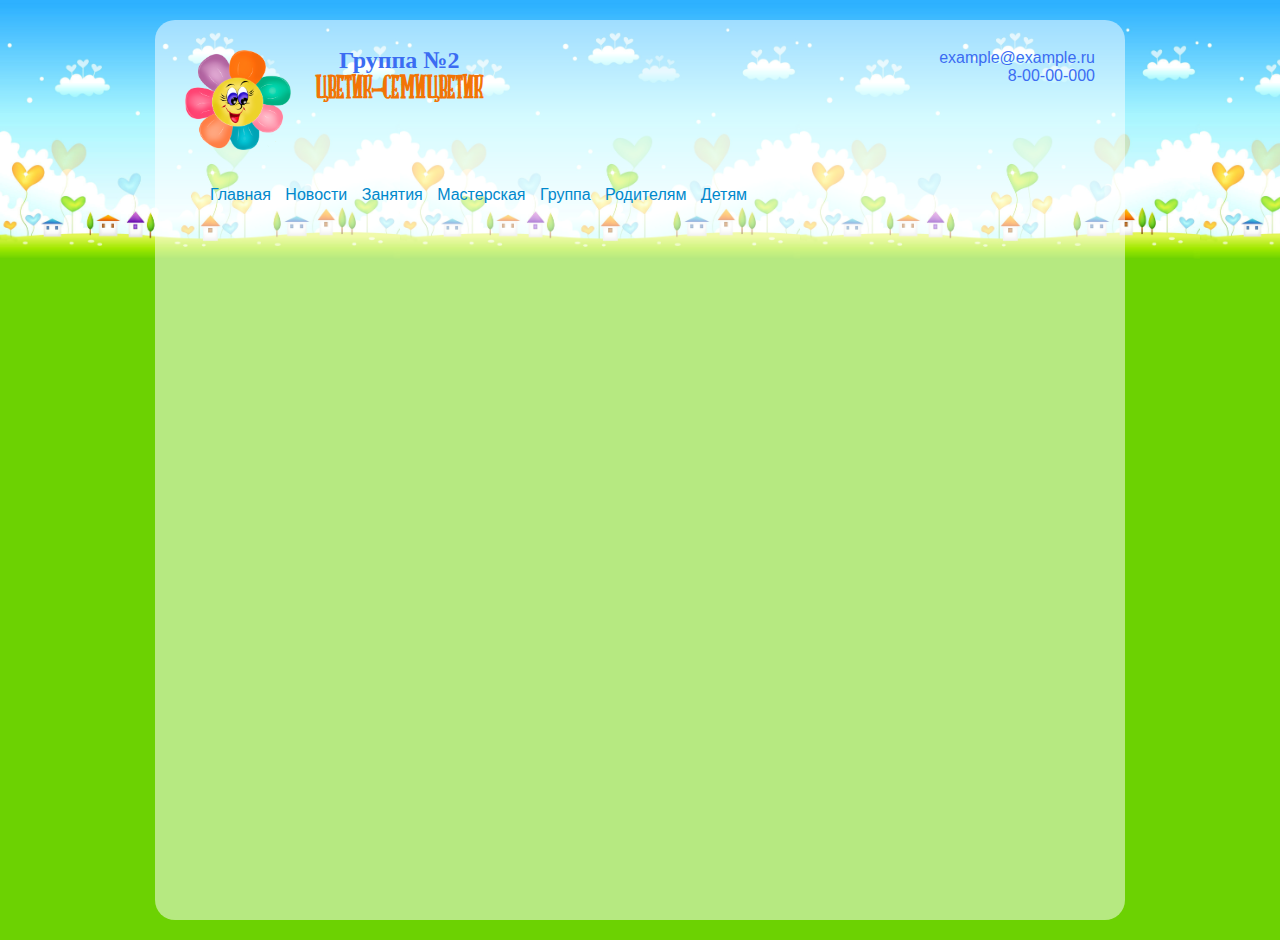
==== index.html @ 9d8ad305 "Создана шапка" ====
<!doctype html>
<html class="no-js" lang="">
    <head>
        <meta charset="utf-8">
        <meta http-equiv="x-ua-compatible" content="ie=edge">
        <title>Tvetik-Semicvetik</title>
        <meta name="description" content="">
        <meta name="viewport" content="width=device-width, initial-scale=1">
        <link rel="manifest" href="site.webmanifest">
        <link rel="apple-touch-icon" href="icon.png">
        <!-- Place favicon.ico in the root directory -->

        <link rel="stylesheet" href="css/normalize.css">
        <link rel="stylesheet" href="css/main.css">
    </head>
    <body>
        <!--[if lte IE 9]>
        <p class="browserupgrade">You are using an <strong>outdated</strong> browser. Please <a href="https://browsehappy.com/">upgrade your browser</a> to improve your experience and security.</p>
        <![endif]-->
        <div class="wrap">
            <div class="container">
                <header>
                    <a href=""><img src="img/flower.png"/></a>
                    <a href=""><div class="siteName">
                        <h2>Группа №2</h2>
                        <h1>Цветик-семицветик</h1>
                    </div></a>
                    <div class="contacts">
                        <p><a href="mailto:example@example.ru">example@example.ru</a></p>
                        <p><a href='tel:8000000000'>8-00-00-000</a></p>
                    </div>
                </header>
                <nav>
                    <ul>
                        <li><a href="">Главная</a></li>
                        <li><a href="">Новости</a></li>
                        <li><a href="">Занятия</a></li>
                        <li><a href="">Мастерская</a></li>
                        <li><a href="">Группа</a></li>
                        <li><a href="">Родителям</a></li>
                        <li><a href="">Детям</a></li>
                    </ul>
                </nav>
            </div>

        </div>

    </body>
</html>
---- css/main.css ----
/*! HTML5 Boilerplate v6.0.1 | MIT License | https://html5boilerplate.com/ */

/*
 * What follows is the result of much research on cross-browser styling.
 * Credit left inline and big thanks to Nicolas Gallagher, Jonathan Neal,
 * Kroc Camen, and the H5BP dev community and team.
 */

/* ==========================================================================
   Base styles: opinionated defaults
   ========================================================================== */

html {
    background-color: #6cd202;
    line-height: 1.4;
    height: 100%;
    font: 12pt sans-serif;
}

body {
    height: 100%;
    margin: 0;
    padding: 0;
    width: 100%;
}

.wrap {
    background-image: url(../img/header.jpg);
    background-repeat: repeat-x;
    background-size: 400px auto;
    height: 100%;
    margin: 0;
    padding: 20px;

}

@font-face {
    font-family: Kid52; /* Гарнитура шрифта */
    src: url(../font/LA_TRUITE_A_PAPA.ttf); /* Путь к файлу со шрифтом */
}
.container {
    height: 100%;
    background-color: rgba(255, 255, 255, 0.5);
    border-radius: 20px;
    margin: auto;
    width: 970px;
}

header {
    padding: 10px;
    min-width: 540px;
}

header img {
    height: 100px;
    display: inline-block;
   margin-top:20px;
    margin-left: 20px;
    line-height: 60%;

    vertical-align: top;
}

.siteName {
    display: inline-block;
    margin-left: 20px;

}

.siteName h1 {
    font-family: Kid52 , 'Comic Sans MS', cursive;
    text-align: center;
    color:#F27405;
    padding:0;
    margin: 0;

}
.siteName h2 {
    font-family: "Comic Sans MS", cursive;
    text-align: center;
    color: #3b6cf2;
    padding:0;
    margin:0;
    margin-top:10%;
}
header .contacts{
display:inline-block;
    text-align:right;
    margin-right:20px;
    margin-top:2%;
    vertical-align:top;
    float:right;
}

header .contacts:after{
    display: table;
    content: '';
    clear:both;
}
header .contacts a{
text-decoration:none;
    color:#3b6cf2;
}
header .contacts a:hover{
color:red;
}
header .contacts p{
padding:0;
    margin:0;
}
nav {
    margin: 0;
    padding: 10px 15px;
    list-style: none;
    background: none;
    border: none;
}
nav li {
    display:inline-block;
    list-style:none;
    margin-right:10px;
}
nav li:last-child{
margin-right:0;}


nav a {
    display:block;
    color: #0088cc;
    text-decoration:none;
}

@media (max-width: 1200px) {
    .wrap {
        background-size: 400px auto;
    }

    .container {
        width: 970px;
    }

    header {
        height: 400px;

    }

    header img {
        height: 100px;

        vertical-align: top;
    }

    @media (max-width: 992px) {
        .wrap {
            background-size: 300px auto;
        }

        .container {
            width: 760px;
        }

        header {
            height: 300px;

        }

        header img {
            height: 100px;
            vertical-align: top;
        }

        @media (max-width: 768px) {
            .wrap {
                background-size: 200px auto;
            }

            .container {
                width: 100%;
                border-radius: 10px;
            }

            header {
                height: 200px;

            }

            header img {
                height: 70px;

                vertical-align: top;
            }

            .siteName h2{
                margin:0;
            }
            .siteName h1{
                margin:0;
            }
            header img{
                margin:0;
        }

        @media (max-width: 600px) {
            header .contacts{
            display:none;
        }
            .siteName h2{
                margin:0;
            font-size:16px;
        }
            .siteName h1{
                margin:0;

            font-size:26px
        }
            header img{
            margin:0;
        }
        }



        /*
         * Remove text-shadow in selection highlight:
         * https://twitter.com/miketaylr/status/12228805301
         *
         * Vendor-prefixed and regular ::selection selectors cannot be combined:
         * https://stackoverflow.com/a/16982510/7133471
         *
         * Customize the background color to match your design.
         */
        ::-moz-selection {
            background: #b3d4fc;
            text-shadow: none;
        }

        ::selection {
            background: #b3d4fc;
            text-shadow: none;
        }

        /*
         * A better looking default horizontal rule
         */
        hr {
            display: block;
            height: 1px;
            border: 0;
            border-top: 1px solid #ccc;
            margin: 1em 0;
            padding: 0;
        }

        /*
         * Remove the gap between audio, canvas, iframes,
         * images, videos and the bottom of their containers:
         * https://github.com/h5bp/html5-boilerplate/issues/440
         */
        audio,
        canvas,
        iframe,
        img,
        svg,
        video {
            vertical-align: middle;
        }

        /*
         * Remove default fieldset styles.
         */
        fieldset {
            border: 0;
            margin: 0;
            padding: 0;
        }

        /*
         * Allow only vertical resizing of textareas.
         */
        textarea {
            resize: vertical;
        }

        /* ==========================================================================
           Browser Upgrade Prompt
           ========================================================================== */
        .browserupgrade {
            margin: 0.2em 0;
            background: #ccc;
            color: #000;
            padding: 0.2em 0;
        }

        /* ==========================================================================
           Author's custom styles
           ========================================================================== */
        /* ==========================================================================
           Helper classes
           ========================================================================== */
        /*
         * Hide visually and from screen readers
         */
        .hidden {
            display: none !important;
        }

        /*
         * Hide only visually, but have it available for screen readers:
         * https://snook.ca/archives/html_and_css/hiding-content-for-accessibility
         *
         * 1. For long content, line feeds are not interpreted as spaces and small width
         *    causes content to wrap 1 word per line:
         *    https://medium.com/@jessebeach/beware-smushed-off-screen-accessible-text-5952a4c2cbfe
         */
        .visuallyhidden {
            border: 0;
            clip: rect(0 0 0 0);
            -webkit-clip-path: inset(50%);
            clip-path: inset(50%);
            height: 1px;
            margin: -1px;
            overflow: hidden;
            padding: 0;
            position: absolute;
            width: 1px;
            white-space: nowrap; /* 1 */
        }

        /*
         * Extends the .visuallyhidden class to allow the element
         * to be focusable when navigated to via the keyboard:
         * https://www.drupal.org/node/897638
         */
        .visuallyhidden.focusable:active,
        .visuallyhidden.focusable:focus {
            clip: auto;
            -webkit-clip-path: none;
            clip-path: none;
            height: auto;
            margin: 0;
            overflow: visible;
            position: static;
            width: auto;
            white-space: inherit;
        }

        /*
         * Hide visually and from screen readers, but maintain layout
         */
        .invisible {
            visibility: hidden;
        }

        /*
         * Clearfix: contain floats
         *
         * For modern browsers
         * 1. The space content is one way to avoid an Opera bug when the
         *    `contenteditable` attribute is included anywhere else in the document.
         *    Otherwise it causes space to appear at the top and bottom of elements
         *    that receive the `clearfix` class.
         * 2. The use of `table` rather than `block` is only necessary if using
         *    `:before` to contain the top-margins of child elements.
         */
        .clearfix:before,
        .clearfix:after {
            content: " "; /* 1 */
            display: table; /* 2 */
        }

        .clearfix:after {
            clear: both;
        }

        /* ==========================================================================
           EXAMPLE Media Queries for Responsive Design.
           These examples override the primary ('mobile first') styles.
           Modify as content requires.
           ========================================================================== */
        @media only screen and (min-width: 35em) {
            /* Style adjustments for viewports that meet the condition */
        }

        @media print,
        (-webkit-min-device-pixel-ratio: 1.25),
        (min-resolution: 1.25dppx),
        (min-resolution: 120dpi) {
            /* Style adjustments for high resolution devices */
        }

        /* ==========================================================================
           Print styles.
           Inlined to avoid the additional HTTP request:
           http://www.phpied.com/delay-loading-your-print-css/
           ========================================================================== */
        @media print {
            *,
            *:before,
            *:after {
                background: transparent !important;
                color: #000 !important;
                /* Black prints faster:
                                                  http://www.sanbeiji.com/archives/953 */
                box-shadow: none !important;
                text-shadow: none !important;
            }

            a,
            a:visited {
                text-decoration: underline;
            }

            a[href]:after {
                content: " (" attr(href) ")";
            }

            abbr[title]:after {
                content: " (" attr(title) ")";
            }

            /*
             * Don't show links that are fragment identifiers,
             * or use the `javascript:` pseudo protocol
             */
            a[href^="#"]:after,
            a[href^="javascript:"]:after {
                content: "";
            }

            pre {
                white-space: pre-wrap !important;
            }

            pre,
            blockquote {
                border: 1px solid #999;
                page-break-inside: avoid;
            }

            /*
             * Printing Tables:
             * http://css-discuss.incutio.com/wiki/Printing_Tables
             */
            thead {
                display: table-header-group;
            }

            tr,
            img {
                page-break-inside: avoid;
            }

            p,
            h2,
            h3 {
                orphans: 3;
                widows: 3;
            }

            h2,
            h3 {
                page-break-after: avoid;
            }
        }
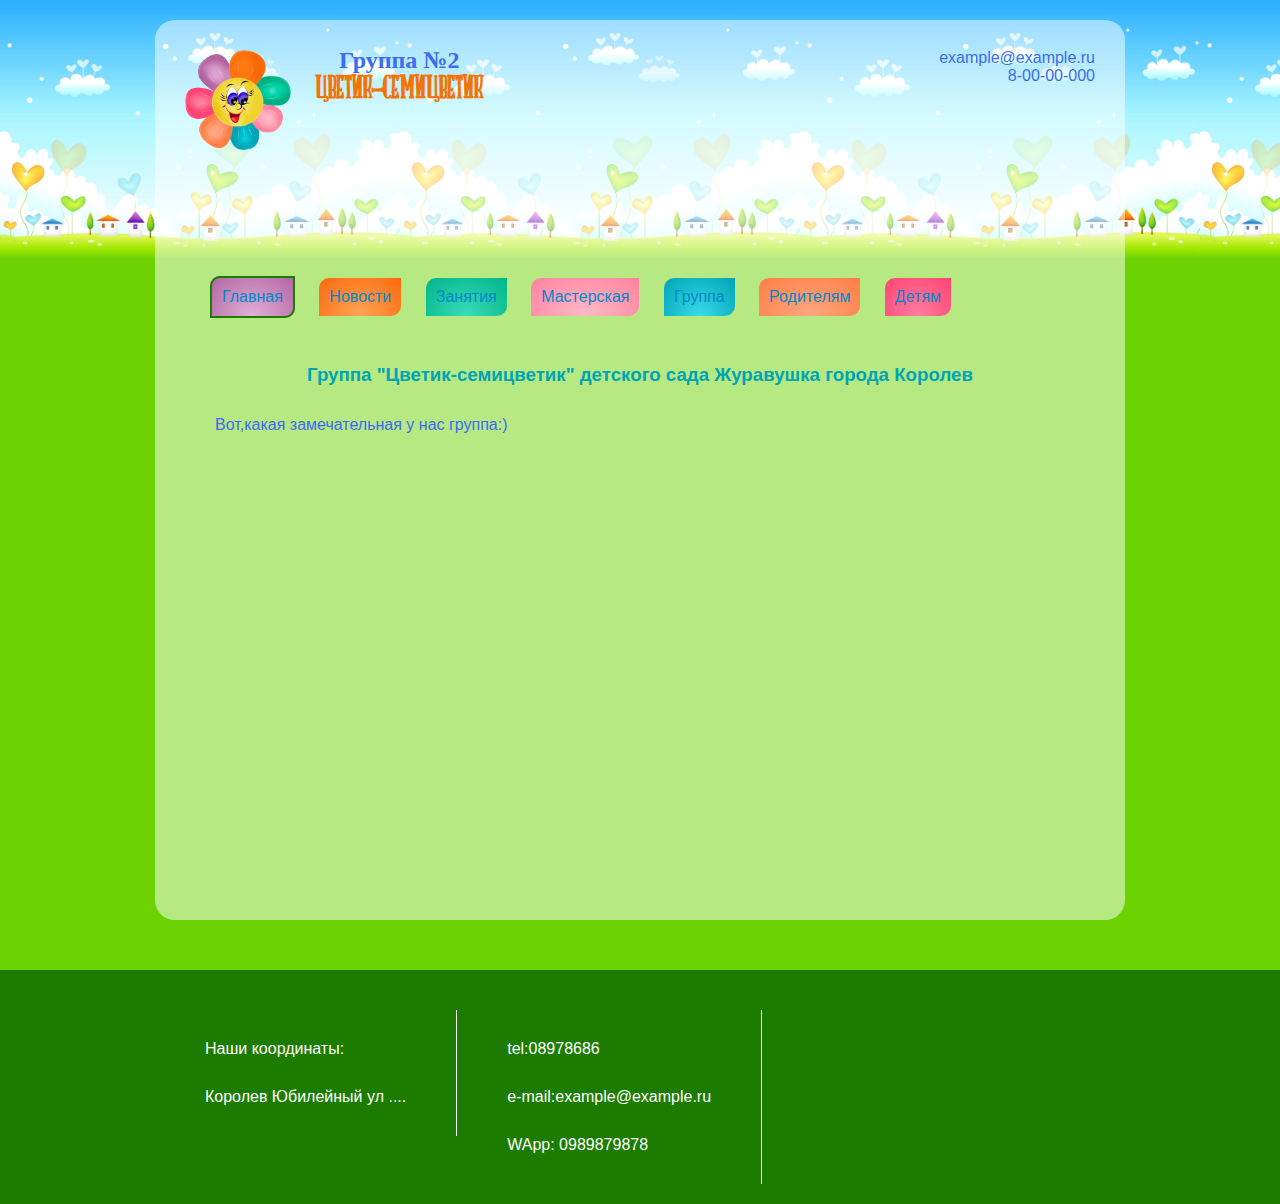
==== commit eba9e27b: "Пустой сайт." ====
--- a/index.html
+++ b/index.html
@@ -1,49 +1,162 @@
 <!doctype html>
-<html class="no-js" lang="">
-    <head>
-        <meta charset="utf-8">
-        <meta http-equiv="x-ua-compatible" content="ie=edge">
-        <title>Tvetik-Semicvetik</title>
-        <meta name="description" content="">
-        <meta name="viewport" content="width=device-width, initial-scale=1">
-        <link rel="manifest" href="site.webmanifest">
-        <link rel="apple-touch-icon" href="icon.png">
-        <!-- Place favicon.ico in the root directory -->
+<html lang="">
+<head>
+    <meta charset="utf-8">
+    <meta http-equiv="x-ua-compatible" content="ie=edge">
+    <title>Color-Flower</title>
+    <meta name="description" content="Сайт группы №2 десткого сада Журавушка">
 
-        <link rel="stylesheet" href="css/normalize.css">
-        <link rel="stylesheet" href="css/main.css">
-    </head>
-    <body>
-        <!--[if lte IE 9]>
-        <p class="browserupgrade">You are using an <strong>outdated</strong> browser. Please <a href="https://browsehappy.com/">upgrade your browser</a> to improve your experience and security.</p>
-        <![endif]-->
-        <div class="wrap">
-            <div class="container">
-                <header>
-                    <a href=""><img src="img/flower.png"/></a>
-                    <a href=""><div class="siteName">
-                        <h2>Группа №2</h2>
-                        <h1>Цветик-семицветик</h1>
-                    </div></a>
-                    <div class="contacts">
-                        <p><a href="mailto:example@example.ru">example@example.ru</a></p>
-                        <p><a href='tel:8000000000'>8-00-00-000</a></p>
-                    </div>
-                </header>
-                <nav>
-                    <ul>
-                        <li><a href="">Главная</a></li>
-                        <li><a href="">Новости</a></li>
-                        <li><a href="">Занятия</a></li>
-                        <li><a href="">Мастерская</a></li>
-                        <li><a href="">Группа</a></li>
-                        <li><a href="">Родителям</a></li>
-                        <li><a href="">Детям</a></li>
-                    </ul>
-                </nav>
+    <meta name="Keywords" content="Журавушка,Цветик-семицветик, детский сад, группа №2, дети">
+    <meta name="viewport" content="width=device-width, initial-scale=1">
+    <link rel="manifest" href="site.webmanifest">
+    <link rel="apple-touch-icon" href="icon.png">
+    <link rel="icon" href="favicon.ico" type="image/x-icon">
+    <link rel="shortcut icon" href="favicon.ico" type="image/x-icon">
+
+    <link rel="stylesheet" href="css/normalize.css">
+    <link rel="stylesheet" href="css/main.css">
+    <script src="js/vendor/jquery-3.2.1.min.js"></script>
+  <script src="js/vendor/modernizr-3.5.0.min.js"></script>
+    <script src="js/mainJS.js"></script>
+    <link rel="stylesheet" href="tabs/maintab.css">
+
+</head>
+<body>
+
+<!--[if lt IE 9]>
+<script>
+    var e = ("article,aside,figcaption,figure,footer,header,hgroup,nav,section,time").split(',');
+    for (var i = 0; i < e.length; i++) {
+        document.createElement(e[i]);
+    }
+</script>
+<![endif]-->
+<div class="wrap">
+    <div class="container">
+        <header>
+            <a href="index.html"><img src="img/flower.png" alt="flower"/></a>
+            <a href="index.html">
+                <div class="siteName">
+                    <h2>Группа №2</h2>
+                    <h1>Цветик-семицветик</h1>
+                </div>
+            </a>
+            <div class="contacts">
+                <p><a href="mailto:example@example.ru">example@example.ru</a></p>
+                <p><a href='tel:8000000000'>8-00-00-000</a></p>
             </div>
+        </header>
+        <div class="navHidden" style="text-align: center;">
+            <span>&#9776</span>
+        </div>
+        <nav class="computerNav tabs_block">
+            <ul>
+                <li><a class="active tabSelect" href="#" numberTab="1">Главная</a></li>
+                <li><a class="tabSelect" href="#" numberTab="2">Новости</a></li>
+                <li><a class="tabSelect" href="#" numberTab="3">Занятия</a></li>
+                <li><a class="tabSelect" href="#" numberTab="4">Мастерская</a></li>
+                <li><a class="tabSelect" href="#" numberTab="5">Группа</a></li>
+                <li><a class="tabSelect" href="#" numberTab="6">Родителям</a></li>
+                <li><a class="tabSelect" href="#" numberTab="7">Детям</a></li>
+            </ul>
+        </nav>
+        <div class="contentBox">
+           <!--Главная-->
+             <section id="mainidcontent1" class="tabContent visible">
+                 <h3>
+                     Группа "Цветик-семицветик" детского сада Журавушка города Королев
+                 </h3>
 
+                 <p>
+                     Вот,какая замечательная у нас группа:)
+                 </p>
+             </section>
+            <!--Новости-->
+             <section id="mainidcontent2" class="tabContent ">
+                 <h3>
+                     Группа "Цветик-семицветик" детского сада Журавушка города Королев
+                 </h3>
+
+                 <p>
+                     Тут будут новости
+                 </p>
+             </section>
+             <!--&#45;&#45;&#45;Занятия--->
+             <section id="mainidcontent3" class="tabContent">
+                 <h3>
+                     Группа "Цветик-семицветик" детского сада Журавушка города Королев
+                 </h3>
+
+                 <p>
+                     Тут будут наши занятия
+                 </p>
+             </section>
+
+             <!--&#45;&#45;&#45;Мастерская-->
+             <section  id="mainidcontent4" class="tabContent">
+                 <h3>
+                     Группа "Цветик-семицветик" детского сада Журавушка города Королев
+                 </h3>
+
+                 <p>
+                     Тут будут наши поделки
+                 </p>
+             </section>
+
+             <!--&#45;&#45;&#45;Группа--->
+             <section id="mainidcontent5"  class="tabContent">
+                 <h3>
+                     Группа "Цветик-семицветик" детского сада Журавушка города Королев
+                 </h3>
+
+                 <p>
+                     Фото нашей группы
+                 </p>
+             </section>
+
+             <!--&#45;&#45;&#45;Родителям--->
+             <section  id="mainidcontent6" class="tabContent">
+                 <h3>
+                     Группа "Цветик-семицветик" детского сада Журавушка города Королев
+                 </h3>
+
+                 <p>
+                     Полезная инфо для родителей
+                 </p>
+             </section>
+
+             <!--Детям--->
+             <section id="mainidcontent7" class="tabContent">
+                 <h3>
+                     Группа "Цветик-семицветик" детского сада Журавушка города Королев
+                 </h3>
+
+                 <p>
+                    Понятия не имею, что можно сюда поместить, они не умеют читать:)
+                 </p>
+             </section>
+         </div>
+     </div>
+
+    </div>
+<footer>
+
+    <div class="grass"></div>
+    <div class="footerContainer">
+
+        <div class="adress col">
+            <p> Наши координаты:</p>
+            <p>Королев Юбилейный ул ....</p>
         </div>
 
-    </body>
+
+        <div class="contact col">
+            <p>tel:08978686</p>
+            <p>e-mail:example@example.ru</p>
+            <p>WApp: 0989879878</p>
+        </div>
+
+    </div>
+</footer>
+</body>
 </html>
--- a/css/main.css
+++ b/css/main.css
@@ -1,20 +1,11 @@
-/*! HTML5 Boilerplate v6.0.1 | MIT License | https://html5boilerplate.com/ */
-
-/*
- * What follows is the result of much research on cross-browser styling.
- * Credit left inline and big thanks to Nicolas Gallagher, Jonathan Neal,
- * Kroc Camen, and the H5BP dev community and team.
- */
-
-/* ==========================================================================
-   Base styles: opinionated defaults
-   ========================================================================== */
+
 
 html {
     background-color: #6cd202;
     line-height: 1.4;
     height: 100%;
     font: 12pt sans-serif;
+    width: 100%;
 }
 
 body {
@@ -28,10 +19,13 @@
     background-image: url(../img/header.jpg);
     background-repeat: repeat-x;
     background-size: 400px auto;
-    height: 100%;
     margin: 0;
-    padding: 20px;
-
+    padding-top: 20px;
+    width: 100%;
+    display: flex;
+    flex-direction: column;
+    min-height: 100%;
+    height: auto !important;
 }
 
 @font-face {
@@ -44,11 +38,14 @@
     border-radius: 20px;
     margin: auto;
     width: 970px;
-}
+    min-height: 700px;
+    flex: 1 0 auto;
+}
+
 
 header {
     padding: 10px;
-    min-width: 540px;
+    height: 200px;
 }
 
 header img {
@@ -100,6 +97,7 @@
 header .contacts a{
 text-decoration:none;
     color:#3b6cf2;
+
 }
 header .contacts a:hover{
 color:red;
@@ -115,19 +113,204 @@
     background: none;
     border: none;
 }
-nav li {
+/*Nav for computer*/
+.computerNav li {
     display:inline-block;
+}
+.computerNav li:last-child{
+margin-right:0;}
+/*Nav for mobile*/
+.mobileNav{
+    position:fixed;
+    top:0;
+    right:30px;
+   display:none;
+}
+.mobileNav li{
+    display:block;
+}
+/*----------------*/
+nav li{
     list-style:none;
-    margin-right:10px;
-}
-nav li:last-child{
-margin-right:0;}
-
-
+    margin-right:20px;
+    border-radius:10px 0  10px 0;
+    margin-top:10px;
+}
 nav a {
+    text-align: center;
     display:block;
     color: #0088cc;
     text-decoration:none;
+    border-radius:10px 0  10px 0;
+    padding:10px;
+}
+
+nav>ul>li:nth-of-type(7n+1){
+    background: #e2b1d7; /* Old Browsers */
+    background: -webkit-radial-gradient(bottom,#e2b1d7,#b163a0); /*Safari 5.1-6*/
+    background: -o-radial-gradient(bottom,#e2b1d7,#b163a0); /*Opera 11.1-12*/
+    background: -moz-radial-gradient(bottom,#e2b1d7,#b163a0); /*Fx 3.6-15*/
+    background: radial-gradient(to top, #e2b1d7, #b163a0); /*Standard*/
+}
+nav>ul>li:nth-of-type(7n+2){
+    background: #ffa459; /* Old Browsers */
+    background: -webkit-radial-gradient(bottom,#ffa459,#fd6a09); /*Safari 5.1-6*/
+    background: -o-radial-gradient(bottom,#ffa459,#fd6a09); /*Opera 11.1-12*/
+    background: -moz-radial-gradient(bottom,#ffa459,#fd6a09); /*Fx 3.6-15*/
+    background: radial-gradient(to top, #ffa459, #fd6a09); /*Standard*/
+}
+nav>ul>li:nth-of-type(7n+3){
+    background: #3adcb9; /* Old Browsers */
+    background: -webkit-radial-gradient(bottom,#3adcb9,#00b588); /*Safari 5.1-6*/
+    background: -o-radial-gradient(bottom,#3adcb9,#00b588); /*Opera 11.1-12*/
+    background: -moz-radial-gradient(bottom,#3adcb9,#00b588); /*Fx 3.6-15*/
+    background: radial-gradient(to top, #3adcb9, #00b588); /*Standard*/
+}
+nav>ul>li:nth-of-type(7n+4){
+    background: #ffbac9; /* Old Browsers */
+    background: -webkit-radial-gradient(bottom,#ffbac9,#ff819d); /*Safari 5.1-6*/
+    background: -o-radial-gradient(bottom,#ffbac9,#ff819d); /*Opera 11.1-12*/
+    background: -moz-radial-gradient(bottom,#ffbac9,#ff819d); /*Fx 3.6-15*/
+    background: radial-gradient(to top, #ffbac9, #ff819d); /*Standard*/
+}
+nav>ul>li:nth-of-type(7n+5){
+    background: #3adbe9; /* Old Browsers */
+    background: -webkit-radial-gradient(bottom,#3adbe9,#00a4b5); /*Safari 5.1-6*/
+    background: -o-radial-gradient(bottom,#3adbe9,#00a4b5); /*Opera 11.1-12*/
+    background: -moz-radial-gradient(bottom,#3adbe9,#00a4b5); /*Fx 3.6-15*/
+    background: radial-gradient(to top, #3adbe9, #00a4b5); /*Standard*/
+}
+nav>ul>li:nth-of-type(7n+6){
+    background: #ffa780; /* Old Browsers */
+    background: -webkit-radial-gradient(bottom,#ffa780,#ff7e45); /*Safari 5.1-6*/
+    background: -o-radial-gradient(bottom,#ffa780,#ff7e45); /*Opera 11.1-12*/
+    background: -moz-radial-gradient(bottom,#ffa780,#ff7e45); /*Fx 3.6-15*/
+    background: radial-gradient(to top, #ffa780, #ff7e45); /*Standard*/
+}
+nav>ul>li:nth-of-type(7n+7){
+    background: #ff7d9f; /* Old Browsers */
+    background: -webkit-radial-gradient(bottom,#ff7d9f,#ff4373); /*Safari 5.1-6*/
+    background: -o-radial-gradient(bottom,#ff7d9f,#ff4373); /*Opera 11.1-12*/
+    background: -moz-radial-gradient(bottom,#ff7d9f,#ff4373); /*Fx 3.6-15*/
+    background: radial-gradient(to top, #ff7d9f, #ff4373); /*Standard*/
+}
+nav a:hover{
+    background-color:rgba(255,255,255,0.5);
+}
+
+.navHidden{
+    display: none;
+    color: #0088cc;
+    border-radius:10px 0  10px 0;
+    padding:10px;
+    position:fixed;
+    margin:5px;
+    top:0;
+    right:0;
+    width: 20px;
+    height: 20px;
+    background: #e2b1d7; /* Old Browsers */
+    background: -webkit-radial-gradient(bottom,#e2b1d7,#b163a0); /*Safari 5.1-6*/
+    background: -o-radial-gradient(bottom,#e2b1d7,#b163a0); /*Opera 11.1-12*/
+    background: -moz-radial-gradient(bottom,#e2b1d7,#b163a0); /*Fx 3.6-15*/
+    background: radial-gradient(to top, #e2b1d7, #b163a0); /
+text-align: center;
+    vertical-align: middle;
+
+}
+
+
+/*ВКЛадки*/
+
+.contentBox{
+margin:20px 30px;
+}
+.contentBox:after{
+    clear:both;
+    display: table;
+    content: '';
+}
+section:after{
+clear:both;
+    display: table;
+    content: '';
+}
+
+.tabContent {
+    display: none; /* по умолчанию прячем все блоки */
+}
+.visible {
+    display: block; /* по умолчанию показываем нужный блок */
+}
+
+.active{
+    border: 2px solid #1b7c00;
+}
+
+footer{
+    width:100%;
+    background-color: #1b7c00;
+    margin-top:50px;
+
+    flex: 0 0 auto;
+    margin-bottom:0;
+    padding-bottom:20px;
+
+}
+footer .grass{
+width:100%;
+    height: 40px;
+    background-image:url(../img/grass.png);
+    background-size: auto 40px;
+    background-repeat: repeat-x ;
+    position:relative;
+    bottom:35px;
+}
+.footerContainer{
+background:none;
+    width: 970px;
+    margin: auto;
+    color:white;
+    display: table;
+    box-sizing: border-box;
+
+}
+.footerContainer:after{
+    content: '';
+    clear: both;
+    display: table;
+}
+footer .col{
+
+    border-right: 1px solid white;
+    padding-right: 20px;
+    float:left;
+    margin-left:20px;
+
+    display: table-cell;
+    vertical-align: top;
+    width: auto;
+    box-sizing: border-box;
+
+}
+footer p{
+    color:white;
+}
+
+footer .adress{
+margin-left:20px;
+    float:left;
+
+
+}
+footer .contact{
+float:left;
+
+}
+footer .contact:after{
+    content: '';
+    clear: both;
+    display: table;
 }
 
 @media (max-width: 1200px) {
@@ -140,8 +323,7 @@
     }
 
     header {
-        height: 400px;
-
+        height: 200px;
     }
 
     header img {
@@ -149,7 +331,10 @@
 
         vertical-align: top;
     }
-
+    .footerContainer{
+        width: 970px;
+    }
+}
     @media (max-width: 992px) {
         .wrap {
             background-size: 300px auto;
@@ -160,7 +345,7 @@
         }
 
         header {
-            height: 300px;
+            height: 130px;
 
         }
 
@@ -168,19 +353,23 @@
             height: 100px;
             vertical-align: top;
         }
-
+        .footerContainer{
+            width: 760px;
+        }
+    }
         @media (max-width: 768px) {
             .wrap {
-                background-size: 200px auto;
+                background-size: 250px auto;
+
             }
 
             .container {
-                width: 100%;
-                border-radius: 10px;
+                width: 550px;
+
             }
 
             header {
-                height: 200px;
+                height: 110px;
 
             }
 
@@ -190,275 +379,80 @@
                 vertical-align: top;
             }
 
+            .siteName h2 {
+                margin: 0;
+            }
+
+            .siteName h1 {
+                margin: 0;
+            }
+
+            header img {
+                margin: 0;
+            }
+            .footerContainer{
+                width: 550px;
+            }
+        }
+        @media (max-width: 600px) {
+            .container{
+
+                width: 450px;
+
+            }
+            header{
+            height:90px;
+        }
+
+            header .contacts{
+            display:none;
+        }
             .siteName h2{
                 margin:0;
-            }
+            font-size:12px;
+        }
             .siteName h1{
                 margin:0;
-            }
-            header img{
-                margin:0;
-        }
-
-        @media (max-width: 600px) {
-            header .contacts{
-            display:none;
-        }
-            .siteName h2{
-                margin:0;
-            font-size:16px;
-        }
-            .siteName h1{
-                margin:0;
-
-            font-size:26px
+
+            font-size:20px
         }
             header img{
             margin:0;
         }
-        }
-
-
-
-        /*
-         * Remove text-shadow in selection highlight:
-         * https://twitter.com/miketaylr/status/12228805301
-         *
-         * Vendor-prefixed and regular ::selection selectors cannot be combined:
-         * https://stackoverflow.com/a/16982510/7133471
-         *
-         * Customize the background color to match your design.
-         */
-        ::-moz-selection {
-            background: #b3d4fc;
-            text-shadow: none;
-        }
-
-        ::selection {
-            background: #b3d4fc;
-            text-shadow: none;
-        }
-
-        /*
-         * A better looking default horizontal rule
-         */
-        hr {
-            display: block;
-            height: 1px;
-            border: 0;
-            border-top: 1px solid #ccc;
-            margin: 1em 0;
-            padding: 0;
-        }
-
-        /*
-         * Remove the gap between audio, canvas, iframes,
-         * images, videos and the bottom of their containers:
-         * https://github.com/h5bp/html5-boilerplate/issues/440
-         */
-        audio,
-        canvas,
-        iframe,
-        img,
-        svg,
-        video {
-            vertical-align: middle;
-        }
-
-        /*
-         * Remove default fieldset styles.
-         */
-        fieldset {
-            border: 0;
-            margin: 0;
-            padding: 0;
-        }
-
-        /*
-         * Allow only vertical resizing of textareas.
-         */
-        textarea {
-            resize: vertical;
-        }
-
-        /* ==========================================================================
-           Browser Upgrade Prompt
-           ========================================================================== */
-        .browserupgrade {
-            margin: 0.2em 0;
-            background: #ccc;
-            color: #000;
-            padding: 0.2em 0;
-        }
-
-        /* ==========================================================================
-           Author's custom styles
-           ========================================================================== */
-        /* ==========================================================================
-           Helper classes
-           ========================================================================== */
-        /*
-         * Hide visually and from screen readers
-         */
-        .hidden {
-            display: none !important;
-        }
-
-        /*
-         * Hide only visually, but have it available for screen readers:
-         * https://snook.ca/archives/html_and_css/hiding-content-for-accessibility
-         *
-         * 1. For long content, line feeds are not interpreted as spaces and small width
-         *    causes content to wrap 1 word per line:
-         *    https://medium.com/@jessebeach/beware-smushed-off-screen-accessible-text-5952a4c2cbfe
-         */
-        .visuallyhidden {
-            border: 0;
-            clip: rect(0 0 0 0);
-            -webkit-clip-path: inset(50%);
-            clip-path: inset(50%);
-            height: 1px;
-            margin: -1px;
-            overflow: hidden;
-            padding: 0;
-            position: absolute;
-            width: 1px;
-            white-space: nowrap; /* 1 */
-        }
-
-        /*
-         * Extends the .visuallyhidden class to allow the element
-         * to be focusable when navigated to via the keyboard:
-         * https://www.drupal.org/node/897638
-         */
-        .visuallyhidden.focusable:active,
-        .visuallyhidden.focusable:focus {
-            clip: auto;
-            -webkit-clip-path: none;
-            clip-path: none;
-            height: auto;
-            margin: 0;
-            overflow: visible;
-            position: static;
-            width: auto;
-            white-space: inherit;
-        }
-
-        /*
-         * Hide visually and from screen readers, but maintain layout
-         */
-        .invisible {
-            visibility: hidden;
-        }
-
-        /*
-         * Clearfix: contain floats
-         *
-         * For modern browsers
-         * 1. The space content is one way to avoid an Opera bug when the
-         *    `contenteditable` attribute is included anywhere else in the document.
-         *    Otherwise it causes space to appear at the top and bottom of elements
-         *    that receive the `clearfix` class.
-         * 2. The use of `table` rather than `block` is only necessary if using
-         *    `:before` to contain the top-margins of child elements.
-         */
-        .clearfix:before,
-        .clearfix:after {
-            content: " "; /* 1 */
-            display: table; /* 2 */
-        }
-
-        .clearfix:after {
-            clear: both;
-        }
-
-        /* ==========================================================================
-           EXAMPLE Media Queries for Responsive Design.
-           These examples override the primary ('mobile first') styles.
-           Modify as content requires.
-           ========================================================================== */
-        @media only screen and (min-width: 35em) {
-            /* Style adjustments for viewports that meet the condition */
-        }
-
-        @media print,
-        (-webkit-min-device-pixel-ratio: 1.25),
-        (min-resolution: 1.25dppx),
-        (min-resolution: 120dpi) {
-            /* Style adjustments for high resolution devices */
-        }
-
-        /* ==========================================================================
-           Print styles.
-           Inlined to avoid the additional HTTP request:
-           http://www.phpied.com/delay-loading-your-print-css/
-           ========================================================================== */
-        @media print {
-            *,
-            *:before,
-            *:after {
-                background: transparent !important;
-                color: #000 !important;
-                /* Black prints faster:
-                                                  http://www.sanbeiji.com/archives/953 */
-                box-shadow: none !important;
-                text-shadow: none !important;
-            }
-
-            a,
-            a:visited {
-                text-decoration: underline;
-            }
-
-            a[href]:after {
-                content: " (" attr(href) ")";
-            }
-
-            abbr[title]:after {
-                content: " (" attr(title) ")";
-            }
-
-            /*
-             * Don't show links that are fragment identifiers,
-             * or use the `javascript:` pseudo protocol
-             */
-            a[href^="#"]:after,
-            a[href^="javascript:"]:after {
-                content: "";
-            }
-
-            pre {
-                white-space: pre-wrap !important;
-            }
-
-            pre,
-            blockquote {
-                border: 1px solid #999;
-                page-break-inside: avoid;
-            }
-
-            /*
-             * Printing Tables:
-             * http://css-discuss.incutio.com/wiki/Printing_Tables
-             */
-            thead {
-                display: table-header-group;
-            }
-
-            tr,
-            img {
-                page-break-inside: avoid;
-            }
-
-            p,
-            h2,
-            h3 {
-                orphans: 3;
-                widows: 3;
-            }
-
-            h2,
-            h3 {
-                page-break-after: avoid;
-            }
-        }
+            .footerContainer{
+                width: 450px;
+            }
+            header{
+                margin-bottom:40px;
+            }
+
+            .col{
+                border-right: 0 !important;
+                border-bottom: 1px solid white;
+                width:100%;
+            }
+        }
+
+@media (max-width: 450px) {
+    .container{
+
+        width: 280px;
+    }
+    .footerContainer{
+        width: 280px;
+    }
+    header{
+        margin-bottom:40px;
+    }
+    .col{
+        border-right: 0 !important;
+        border-bottom: 1px solid white;
+        width:100%;
+    }
+   }
+
+
+
+
+
+
--- a/tabs/maintab.css
+++ b/tabs/maintab.css
@@ -0,0 +1,7 @@
+h3{
+    margin-top:20px;
+    color:#00a4b5;
+    text-align: center;
+}
+p{color:#3b6cf2;
+    margin:30px;}
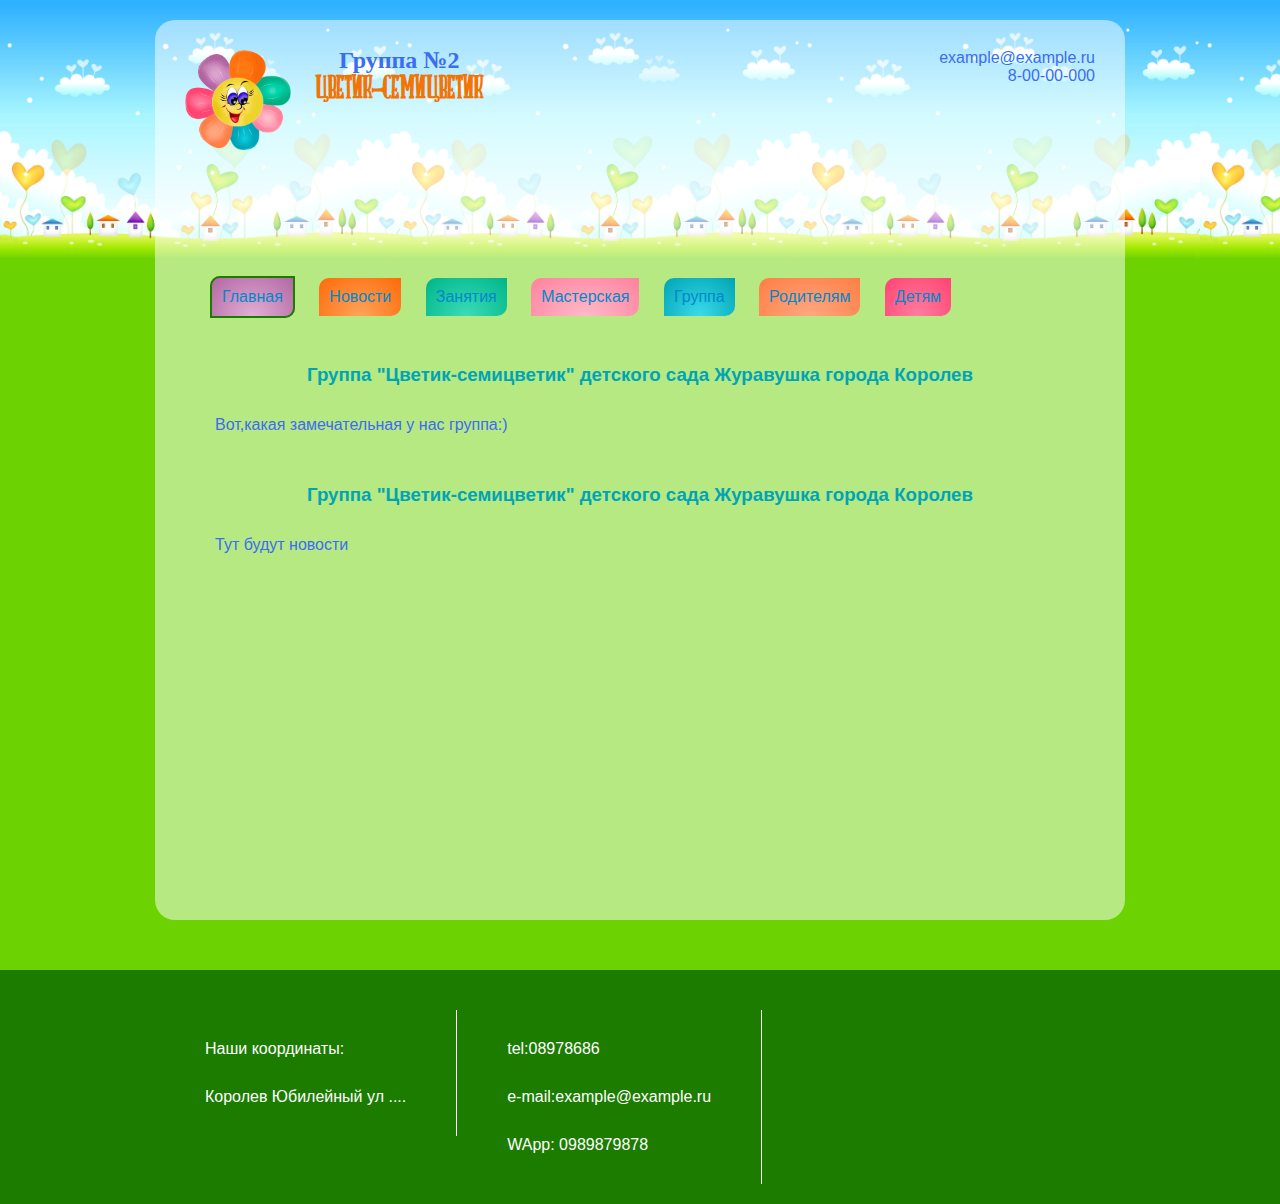
==== commit c9b8e347: "куча ерунд сверху сайта" ====
--- a/index.html
+++ b/index.html
@@ -62,7 +62,7 @@
         </nav>
         <div class="contentBox">
            <!--Главная-->
-             <section id="mainidcontent1" class="tabContent visible">
+            <section id="mainidcontent1" class="tabContent visible">
                  <h3>
                      Группа "Цветик-семицветик" детского сада Журавушка города Королев
                  </h3>
@@ -70,9 +70,10 @@
                  <p>
                      Вот,какая замечательная у нас группа:)
                  </p>
+
              </section>
             <!--Новости-->
-             <section id="mainidcontent2" class="tabContent ">
+             <section id="mainidcontent2" clas="tabContent ">
                  <h3>
                      Группа "Цветик-семицветик" детского сада Журавушка города Королев
                  </h3>
@@ -81,7 +82,7 @@
                      Тут будут новости
                  </p>
              </section>
-             <!--&#45;&#45;&#45;Занятия--->
+             <!--Занятия-->
              <section id="mainidcontent3" class="tabContent">
                  <h3>
                      Группа "Цветик-семицветик" детского сада Журавушка города Королев
@@ -92,8 +93,17 @@
                  </p>
              </section>
 
-             <!--&#45;&#45;&#45;Мастерская-->
+             <!--Мастерская-->
              <section  id="mainidcontent4" class="tabContent">
+
+                     <aside>
+                         <ul>
+                             <li><a href="#">Поделки</a></li>
+                             <li><a href="#">Рисунки</a></li>
+                             <li><a href="#">.......</a></li>
+                         </ul>
+                     </aside>
+                     <div class="content">
                  <h3>
                      Группа "Цветик-семицветик" детского сада Журавушка города Королев
                  </h3>
@@ -101,9 +111,10 @@
                  <p>
                      Тут будут наши поделки
                  </p>
+                     </div>
              </section>
 
-             <!--&#45;&#45;&#45;Группа--->
+             <!--Группа-->
              <section id="mainidcontent5"  class="tabContent">
                  <h3>
                      Группа "Цветик-семицветик" детского сада Журавушка города Королев
@@ -114,7 +125,7 @@
                  </p>
              </section>
 
-             <!--&#45;&#45;&#45;Родителям--->
+             <!--Родителям-->
              <section  id="mainidcontent6" class="tabContent">
                  <h3>
                      Группа "Цветик-семицветик" детского сада Журавушка города Королев
@@ -125,7 +136,7 @@
                  </p>
              </section>
 
-             <!--Детям--->
+             <!--Детям-->
              <section id="mainidcontent7" class="tabContent">
                  <h3>
                      Группа "Цветик-семицветик" детского сада Журавушка города Королев
--- a/css/main.css
+++ b/css/main.css
@@ -313,6 +313,7 @@
     display: table;
 }
 
+
 @media (max-width: 1200px) {
     .wrap {
         background-size: 400px auto;
@@ -335,124 +336,130 @@
         width: 970px;
     }
 }
-    @media (max-width: 992px) {
-        .wrap {
-            background-size: 300px auto;
-        }
-
-        .container {
-            width: 760px;
-        }
-
-        header {
-            height: 130px;
-
-        }
-
-        header img {
-            height: 100px;
-            vertical-align: top;
-        }
-        .footerContainer{
-            width: 760px;
-        }
-    }
-        @media (max-width: 768px) {
-            .wrap {
-                background-size: 250px auto;
-
-            }
-
-            .container {
-                width: 550px;
-
-            }
-
-            header {
-                height: 110px;
-
-            }
-
-            header img {
-                height: 70px;
-
-                vertical-align: top;
-            }
-
-            .siteName h2 {
-                margin: 0;
-            }
-
-            .siteName h1 {
-                margin: 0;
-            }
-
-            header img {
-                margin: 0;
-            }
-            .footerContainer{
-                width: 550px;
-            }
-        }
-        @media (max-width: 600px) {
-            .container{
-
-                width: 450px;
-
-            }
-            header{
-            height:90px;
-        }
-
-            header .contacts{
-            display:none;
-        }
-            .siteName h2{
-                margin:0;
-            font-size:12px;
-        }
-            .siteName h1{
-                margin:0;
-
-            font-size:20px
-        }
-            header img{
-            margin:0;
-        }
-            .footerContainer{
-                width: 450px;
-            }
-            header{
-                margin-bottom:40px;
-            }
-
-            .col{
-                border-right: 0 !important;
-                border-bottom: 1px solid white;
-                width:100%;
-            }
-        }
-
-@media (max-width: 450px) {
-    .container{
-
-        width: 280px;
+@media (max-width: 992px) {
+    .wrap {
+        background-size: 300px auto;
+    }
+
+    .container {
+        width: 760px;
+    }
+
+    header {
+        height: 130px;
+
+    }
+
+    header img {
+        height: 100px;
+        vertical-align: top;
     }
     .footerContainer{
-        width: 280px;
-    }
-    header{
-        margin-bottom:40px;
+        width: 760px;
+    }
+}
+@media (max-width: 768px) {
+    .wrap {
+        background-size: 250px auto;
+
+    }
+
+    .container {
+        width: 550px;
+
+    }
+
+    header {
+        height: 110px;
+
+    }
+
+    header img {
+        height: 70px;
+
+        vertical-align: top;
+    }
+
+    .siteName h2 {
+        margin: 0;
+    }
+
+    .siteName h1 {
+        margin: 0;
+    }
+
+    header img {
+        margin: 0;
+    }
+    .footerContainer{
+        width: 550px;
     }
     .col{
         border-right: 0 !important;
         border-bottom: 1px solid white;
         width:100%;
     }
-   }
-
-
-
-
-
-
+}
+
+@media (max-width: 600px) {
+    .container{
+
+        width: 450px;
+
+    }
+    header{
+        height:90px;
+    }
+
+    header .contacts{
+        display:none;
+    }
+    .siteName h2{
+        margin:0;
+        font-size:12px;
+    }
+    .siteName h1{
+        margin:0;
+
+        font-size:20px
+    }
+    header img{
+        margin:0;
+    }
+    .footerContainer{
+        width: 450px;
+    }
+    header{
+        margin-bottom:40px;
+    }
+
+    .col{
+        border-right: 0 !important;
+        border-bottom: 1px solid white;
+        width:100%;
+    }
+}
+
+@media (max-width: 450px) {
+    .container{
+
+        width: 280px;
+    }
+    .footerContainer{
+        width: 280px;
+    }
+    header{
+        margin-bottom:40px;
+    }
+    .col{
+        border-right: 0 !important;
+        border-bottom: 1px solid white;
+        width:100%;
+    }
+}
+
+
+
+
+
+
--- a/tabs/maintab.css
+++ b/tabs/maintab.css
@@ -5,3 +5,60 @@
 }
 p{color:#3b6cf2;
     margin:30px;}
+aside{
+    float:left;
+    width:25%;
+    border-right:2px solid #b163a0;
+    border-left:2px solid #b163a0;'
+    margin-right:20px;
+    border-radius:20px;
+}
+aside ul{
+    margin: 0;
+    padding: 0;
+}
+aside li{
+    list-style: none;
+    color:#ff819d;
+
+    text-align: center;
+}
+aside li a{
+    text-decoration: none;
+    display:block;
+    padding: 10px;
+    color:#ff819d;
+    border-radius: 20px;
+}
+aside li a:hover{
+    background: rgba(255,255,255,0.3);
+}
+aside li a:active{
+    background: rgba(255,255,255,0.5);
+    color:#ff819d;
+}
+.content{
+    width: 70%;
+    margin-left:20px;
+    float:left;}
+.content:after{
+    content: '';
+    clear: both;
+    display: table;
+}
+.activeTab{
+    background: rgba(255,255,255,0.5);
+}
+
+@media (max-width: 600px) {
+    aside{
+        width:100%;
+    }
+    .content {
+        width: 100%;
+        margin:10px auto;
+    }
+
+}
+
+
